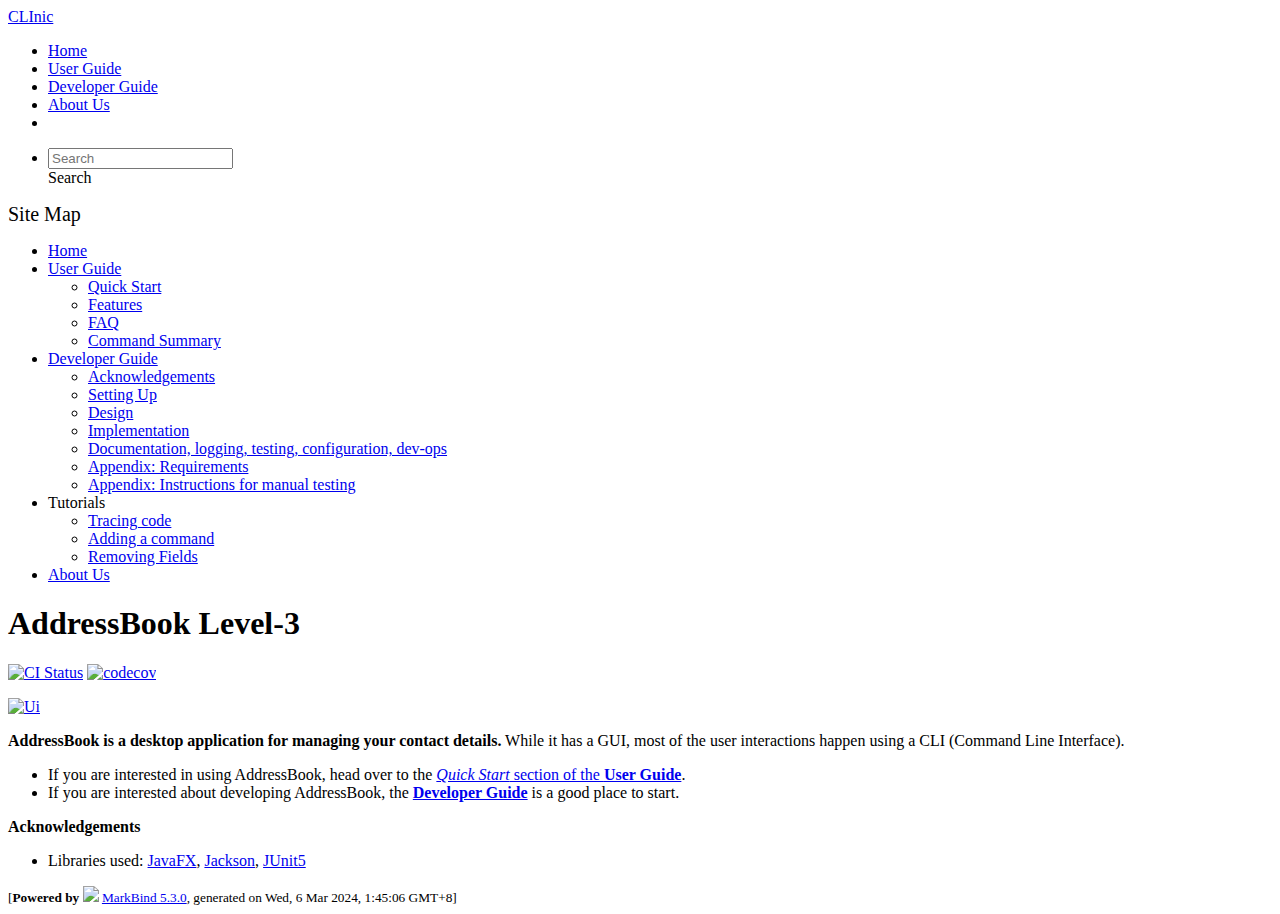
==== index.html @ 6b7d74da "deploy: f63a8421f2ed6c53e49f2a7cfb65669f4b197215" ====
<!DOCTYPE html>
<html>
<head>
    <meta charset="utf-8">
    <meta http-equiv="X-UA-Compatible" content="IE=edge">
    <meta name="generator" content="MarkBind 5.3.0">
    <meta name="viewport" content="width=device-width, initial-scale=1"><title>CLInic - AddressBook Level-3</title> <link rel="stylesheet" href="/tp/markbind/css/bootstrap.min.css"> <link rel="stylesheet" href="/tp/markbind/fontawesome/css/all.min.css"> <link rel="stylesheet" href="/tp/markbind/glyphicons/css/bootstrap-glyphicons.min.css"><link rel="stylesheet" href="/tp/markbind/css/codeblock-light.min.css"><link rel="stylesheet" href="/tp/markbind/css/markbind.min.css"><script src="/tp/markbind/js/polyfill.min.js"></script>
    <script src="/tp/markbind/js/vue.min.js"></script>
    <script src="/tp/markbind/js/markbind.min.js"></script>
    <script src="index.page-vue-render.js"></script><link rel="stylesheet" href="/tp/plugins/markbind-plugin-anchors/markbind-plugin-anchors.css"><link rel="stylesheet" href="/tp/plugins/markbind-plugin-tree/markbind-plugin-tree.css">
    
  <link rel="stylesheet" href="/tp/stylesheets/main.css">
<link rel="icon" href="/tp/images/SeEduLogo.png"></head>
<script>
  const baseUrl = '/tp'
</script>
<body >
<div id="app" data-server-rendered="true"><header sticky=""><div data-v-73b4aa16><nav class="navbar navbar-expand-md d-print-none navbar-dark bg-dark" data-v-73b4aa16><div class="container-fluid" data-v-73b4aa16><div class="navbar-left" data-v-73b4aa16><a href="/tp/index.html" title="Home" class="navbar-brand" data-v-73b4aa16>CLInic</a></div> <div class="navbar-default" data-v-73b4aa16><ul class="navbar-nav me-auto mt-2 mt-lg-0" data-v-73b4aa16> <li data-v-73b4aa16><a href="/tp/index.html" class="nav-link" data-v-73b4aa16>Home</a></li> <li data-v-73b4aa16><a href="/tp/UserGuide.html" class="nav-link" data-v-73b4aa16>User Guide</a></li> <li data-v-73b4aa16><a href="/tp/DeveloperGuide.html" class="nav-link" data-v-73b4aa16>Developer Guide</a></li> <li data-v-73b4aa16><a href="/tp/AboutUs.html" class="nav-link" data-v-73b4aa16>About Us</a></li> <li data-v-73b4aa16><a href="https://github.com/se-edu/addressbook-level3" target="_blank" class="nav-link" data-v-73b4aa16><span data-v-73b4aa16><span aria-hidden="true" class="fab fa-github" data-v-73b4aa16></span></span></a></li></ul></div> <ul class="navbar-nav navbar-right" data-v-73b4aa16><li data-v-73b4aa16><form class="navbar-form" data-v-73b4aa16><div class="dropdown" style="position:relative;" data-v-01e11c9b><input data-bs-toggle="dropdown" type="text" placeholder="Search" autocomplete="off" value="" class="form-control" data-v-01e11c9b> <div class="form-control placeholder-div-hidden" data-v-01e11c9b>
      Search
    </div> <ul class="dropdown-menu search-dropdown-menu d-none dropdown-menu-end" data-v-01e11c9b></ul></div></form></li></ul></div></nav> <div class="lower-navbar-container" style="display:none;" data-v-73b4aa16><!----> <!----></div></div></header> <div id="flex-body"><nav id="site-nav" data-v-e6005420><div class="site-nav-top" data-v-e6005420><div class="fw-bold mb-2" style="font-size:1.25rem;" data-v-e6005420>Site Map</div></div> <div class="nav-component slim-scroll" data-v-e6005420><div class="site-nav-root"><ul class="site-nav-list site-nav-list-root" data-v-e6005420><li data-v-e6005420><div onclick="handleSiteNavClick(this)" class="site-nav-default-list-item site-nav-list-item-0" data-v-e6005420><a href="/tp/index.html" data-v-e6005420>Home</a></div></li> <li data-v-e6005420><div onclick="handleSiteNavClick(this)" class="site-nav-default-list-item site-nav-list-item-0" data-v-e6005420><a href="/tp/UserGuide.html" data-v-e6005420>User Guide</a> <div class="site-nav-dropdown-btn-container" data-v-e6005420><i onclick="handleSiteNavClick(this.parentNode.parentNode, false); event.stopPropagation();" class="site-nav-dropdown-btn-icon site-nav-rotate-icon" data-v-e6005420><span aria-hidden="true" class="glyphicon glyphicon-menu-down" data-v-e6005420></span></i></div></div><ul class="site-nav-dropdown-container site-nav-dropdown-container-open site-nav-list" data-v-e6005420><li data-v-e6005420><div onclick="handleSiteNavClick(this)" class="site-nav-default-list-item site-nav-list-item-1" data-v-e6005420><a href="/tp/UserGuide.html#quick-start" data-v-e6005420>Quick Start</a></div></li> <li data-v-e6005420><div onclick="handleSiteNavClick(this)" class="site-nav-default-list-item site-nav-list-item-1" data-v-e6005420><a href="/tp/UserGuide.html#features" data-v-e6005420>Features</a></div></li> <li data-v-e6005420><div onclick="handleSiteNavClick(this)" class="site-nav-default-list-item site-nav-list-item-1" data-v-e6005420><a href="/tp/UserGuide.html#faq" data-v-e6005420>FAQ</a></div></li> <li data-v-e6005420><div onclick="handleSiteNavClick(this)" class="site-nav-default-list-item site-nav-list-item-1" data-v-e6005420><a href="/tp/UserGuide.html#faq" data-v-e6005420>Command Summary</a></div></li></ul></li> <li data-v-e6005420><div onclick="handleSiteNavClick(this)" class="site-nav-default-list-item site-nav-list-item-0" data-v-e6005420><a href="/tp/DeveloperGuide.html" data-v-e6005420>Developer Guide</a> <div class="site-nav-dropdown-btn-container" data-v-e6005420><i onclick="handleSiteNavClick(this.parentNode.parentNode, false); event.stopPropagation();" class="site-nav-dropdown-btn-icon site-nav-rotate-icon" data-v-e6005420><span aria-hidden="true" class="glyphicon glyphicon-menu-down" data-v-e6005420></span></i></div></div><ul class="site-nav-dropdown-container site-nav-dropdown-container-open site-nav-list" data-v-e6005420><li data-v-e6005420><div onclick="handleSiteNavClick(this)" class="site-nav-default-list-item site-nav-list-item-1" data-v-e6005420><a href="/tp/DeveloperGuide.html#acknowledgements" data-v-e6005420>Acknowledgements</a></div></li> <li data-v-e6005420><div onclick="handleSiteNavClick(this)" class="site-nav-default-list-item site-nav-list-item-1" data-v-e6005420><a href="/tp/DeveloperGuide.html#setting-up-getting-started" data-v-e6005420>Setting Up</a></div></li> <li data-v-e6005420><div onclick="handleSiteNavClick(this)" class="site-nav-default-list-item site-nav-list-item-1" data-v-e6005420><a href="/tp/DeveloperGuide.html#design" data-v-e6005420>Design</a></div></li> <li data-v-e6005420><div onclick="handleSiteNavClick(this)" class="site-nav-default-list-item site-nav-list-item-1" data-v-e6005420><a href="/tp/DeveloperGuide.html#implementation" data-v-e6005420>Implementation</a></div></li> <li data-v-e6005420><div onclick="handleSiteNavClick(this)" class="site-nav-default-list-item site-nav-list-item-1" data-v-e6005420><a href="/tp/DeveloperGuide.html#documentation-logging-testing-configuration-dev-ops" data-v-e6005420>Documentation, logging, testing, configuration, dev-ops</a></div></li> <li data-v-e6005420><div onclick="handleSiteNavClick(this)" class="site-nav-default-list-item site-nav-list-item-1" data-v-e6005420><a href="/tp/DeveloperGuide.html#appendix-requirements" data-v-e6005420>Appendix: Requirements</a></div></li> <li data-v-e6005420><div onclick="handleSiteNavClick(this)" class="site-nav-default-list-item site-nav-list-item-1" data-v-e6005420><a href="/tp/DeveloperGuide.html#appendix-instructions-for-manual-testing" data-v-e6005420>Appendix: Instructions for manual testing</a></div></li></ul></li> <li data-v-e6005420><div onclick="handleSiteNavClick(this)" class="site-nav-default-list-item site-nav-list-item-0" data-v-e6005420>Tutorials

<div class="site-nav-dropdown-btn-container" data-v-e6005420><i onclick="handleSiteNavClick(this.parentNode.parentNode, false); event.stopPropagation();" class="site-nav-dropdown-btn-icon" data-v-e6005420><span aria-hidden="true" class="glyphicon glyphicon-menu-down" data-v-e6005420></span></i></div></div><ul class="site-nav-dropdown-container site-nav-list" data-v-e6005420><li data-v-e6005420><div onclick="handleSiteNavClick(this)" class="site-nav-default-list-item site-nav-list-item-1" data-v-e6005420><a href="/tp/tutorials/TracingCode.html" data-v-e6005420>Tracing code</a></div></li> <li data-v-e6005420><div onclick="handleSiteNavClick(this)" class="site-nav-default-list-item site-nav-list-item-1" data-v-e6005420><a href="/tp/tutorials/AddRemark.html" data-v-e6005420>Adding a command</a></div></li> <li data-v-e6005420><div onclick="handleSiteNavClick(this)" class="site-nav-default-list-item site-nav-list-item-1" data-v-e6005420><a href="/tp/tutorials/RemovingFields.html" data-v-e6005420>Removing Fields</a></div></li></ul></li> <li data-v-e6005420><div onclick="handleSiteNavClick(this)" class="site-nav-default-list-item site-nav-list-item-0" data-v-e6005420><a href="/tp/AboutUs.html" data-v-e6005420>About Us</a></div></li> <!----></ul></div></div> <!----></nav> <div id="content-wrapper"><h1 id="addressbook-level-3">AddressBook Level-3<a href="#addressbook-level-3" onclick="event.stopPropagation()" class="fa fa-anchor"></a></h1> <p><a href="https://github.com/se-edu/addressbook-level3/actions"><img src="https://github.com/se-edu/addressbook-level3/workflows/Java%20CI/badge.svg" alt="CI Status" class="img-fluid"></a> <a href="https://codecov.io/gh/se-edu/addressbook-level3"><img src="https://codecov.io/gh/se-edu/addressbook-level3/branch/master/graph/badge.svg" alt="codecov" class="img-fluid"></a></p> <p><a href="/tp/images/Ui.png" target="_self"><img src="/tp/images/Ui.png" alt="Ui" class="img-fluid"></a></p> <p><strong>AddressBook is a desktop application for managing your contact details.</strong> While it has a GUI, most of the user interactions happen using a CLI (Command Line Interface).</p> <ul><li>If you are interested in using AddressBook, head over to the <a href="/tp/UserGuide.html#quick-start"><em>Quick Start</em> section of the <strong>User Guide</strong></a>.</li> <li>If you are interested about developing AddressBook, the <a href="/tp/DeveloperGuide.html"><strong>Developer Guide</strong></a> is a good place to start.</li></ul> <p><strong>Acknowledgements</strong></p> <ul><li>Libraries used: <a href="https://openjfx.io/">JavaFX</a>, <a href="https://github.com/FasterXML/jackson">Jackson</a>, <a href="https://github.com/junit-team/junit5">JUnit5</a></li></ul></div> <nav id="page-nav" data-v-e6005420><div class="nav-component slim-scroll" data-v-e6005420></div> <!----></nav> <div aria-hidden="true" class="scroll-top-button fa-lg d-print-none" style="display:none;bottom:2%;right:2%;position:fixed;"><i class="fas fa-arrow-circle-up"></i></div></div> <footer><div class="text-center"><small>[<span><strong>Powered by</strong></span> <img src="https://markbind.org/favicon.ico" width="30"> <a href="https://markbind.org/">MarkBind 5.3.0</a>, generated on Wed, 6 Mar 2024, 1:45:06 GMT+8]</small></div></footer></div>
</body><script src="/tp/markbind/js/bootstrap-utility.min.js"></script>
<script>
  MarkBind.setupWithSearch()
</script>
</html>
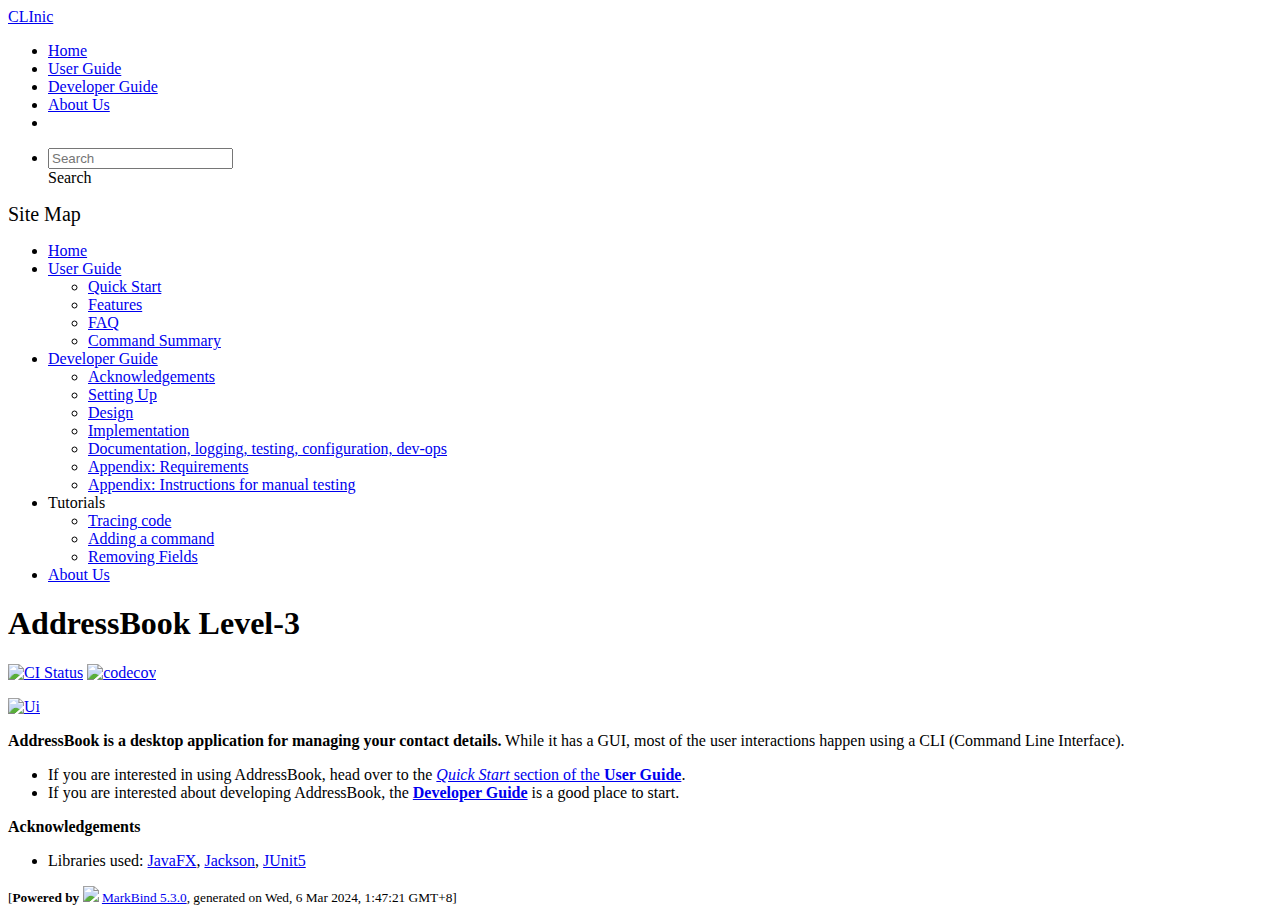
==== commit 671251c4: "deploy: 01667a14f817b473db8574014c51c68d23a42ed6" ====
--- a/index.html
+++ b/index.html
@@ -19,7 +19,7 @@
       Search
     </div> <ul class="dropdown-menu search-dropdown-menu d-none dropdown-menu-end" data-v-01e11c9b></ul></div></form></li></ul></div></nav> <div class="lower-navbar-container" style="display:none;" data-v-73b4aa16><!----> <!----></div></div></header> <div id="flex-body"><nav id="site-nav" data-v-e6005420><div class="site-nav-top" data-v-e6005420><div class="fw-bold mb-2" style="font-size:1.25rem;" data-v-e6005420>Site Map</div></div> <div class="nav-component slim-scroll" data-v-e6005420><div class="site-nav-root"><ul class="site-nav-list site-nav-list-root" data-v-e6005420><li data-v-e6005420><div onclick="handleSiteNavClick(this)" class="site-nav-default-list-item site-nav-list-item-0" data-v-e6005420><a href="/tp/index.html" data-v-e6005420>Home</a></div></li> <li data-v-e6005420><div onclick="handleSiteNavClick(this)" class="site-nav-default-list-item site-nav-list-item-0" data-v-e6005420><a href="/tp/UserGuide.html" data-v-e6005420>User Guide</a> <div class="site-nav-dropdown-btn-container" data-v-e6005420><i onclick="handleSiteNavClick(this.parentNode.parentNode, false); event.stopPropagation();" class="site-nav-dropdown-btn-icon site-nav-rotate-icon" data-v-e6005420><span aria-hidden="true" class="glyphicon glyphicon-menu-down" data-v-e6005420></span></i></div></div><ul class="site-nav-dropdown-container site-nav-dropdown-container-open site-nav-list" data-v-e6005420><li data-v-e6005420><div onclick="handleSiteNavClick(this)" class="site-nav-default-list-item site-nav-list-item-1" data-v-e6005420><a href="/tp/UserGuide.html#quick-start" data-v-e6005420>Quick Start</a></div></li> <li data-v-e6005420><div onclick="handleSiteNavClick(this)" class="site-nav-default-list-item site-nav-list-item-1" data-v-e6005420><a href="/tp/UserGuide.html#features" data-v-e6005420>Features</a></div></li> <li data-v-e6005420><div onclick="handleSiteNavClick(this)" class="site-nav-default-list-item site-nav-list-item-1" data-v-e6005420><a href="/tp/UserGuide.html#faq" data-v-e6005420>FAQ</a></div></li> <li data-v-e6005420><div onclick="handleSiteNavClick(this)" class="site-nav-default-list-item site-nav-list-item-1" data-v-e6005420><a href="/tp/UserGuide.html#faq" data-v-e6005420>Command Summary</a></div></li></ul></li> <li data-v-e6005420><div onclick="handleSiteNavClick(this)" class="site-nav-default-list-item site-nav-list-item-0" data-v-e6005420><a href="/tp/DeveloperGuide.html" data-v-e6005420>Developer Guide</a> <div class="site-nav-dropdown-btn-container" data-v-e6005420><i onclick="handleSiteNavClick(this.parentNode.parentNode, false); event.stopPropagation();" class="site-nav-dropdown-btn-icon site-nav-rotate-icon" data-v-e6005420><span aria-hidden="true" class="glyphicon glyphicon-menu-down" data-v-e6005420></span></i></div></div><ul class="site-nav-dropdown-container site-nav-dropdown-container-open site-nav-list" data-v-e6005420><li data-v-e6005420><div onclick="handleSiteNavClick(this)" class="site-nav-default-list-item site-nav-list-item-1" data-v-e6005420><a href="/tp/DeveloperGuide.html#acknowledgements" data-v-e6005420>Acknowledgements</a></div></li> <li data-v-e6005420><div onclick="handleSiteNavClick(this)" class="site-nav-default-list-item site-nav-list-item-1" data-v-e6005420><a href="/tp/DeveloperGuide.html#setting-up-getting-started" data-v-e6005420>Setting Up</a></div></li> <li data-v-e6005420><div onclick="handleSiteNavClick(this)" class="site-nav-default-list-item site-nav-list-item-1" data-v-e6005420><a href="/tp/DeveloperGuide.html#design" data-v-e6005420>Design</a></div></li> <li data-v-e6005420><div onclick="handleSiteNavClick(this)" class="site-nav-default-list-item site-nav-list-item-1" data-v-e6005420><a href="/tp/DeveloperGuide.html#implementation" data-v-e6005420>Implementation</a></div></li> <li data-v-e6005420><div onclick="handleSiteNavClick(this)" class="site-nav-default-list-item site-nav-list-item-1" data-v-e6005420><a href="/tp/DeveloperGuide.html#documentation-logging-testing-configuration-dev-ops" data-v-e6005420>Documentation, logging, testing, configuration, dev-ops</a></div></li> <li data-v-e6005420><div onclick="handleSiteNavClick(this)" class="site-nav-default-list-item site-nav-list-item-1" data-v-e6005420><a href="/tp/DeveloperGuide.html#appendix-requirements" data-v-e6005420>Appendix: Requirements</a></div></li> <li data-v-e6005420><div onclick="handleSiteNavClick(this)" class="site-nav-default-list-item site-nav-list-item-1" data-v-e6005420><a href="/tp/DeveloperGuide.html#appendix-instructions-for-manual-testing" data-v-e6005420>Appendix: Instructions for manual testing</a></div></li></ul></li> <li data-v-e6005420><div onclick="handleSiteNavClick(this)" class="site-nav-default-list-item site-nav-list-item-0" data-v-e6005420>Tutorials
 
-<div class="site-nav-dropdown-btn-container" data-v-e6005420><i onclick="handleSiteNavClick(this.parentNode.parentNode, false); event.stopPropagation();" class="site-nav-dropdown-btn-icon" data-v-e6005420><span aria-hidden="true" class="glyphicon glyphicon-menu-down" data-v-e6005420></span></i></div></div><ul class="site-nav-dropdown-container site-nav-list" data-v-e6005420><li data-v-e6005420><div onclick="handleSiteNavClick(this)" class="site-nav-default-list-item site-nav-list-item-1" data-v-e6005420><a href="/tp/tutorials/TracingCode.html" data-v-e6005420>Tracing code</a></div></li> <li data-v-e6005420><div onclick="handleSiteNavClick(this)" class="site-nav-default-list-item site-nav-list-item-1" data-v-e6005420><a href="/tp/tutorials/AddRemark.html" data-v-e6005420>Adding a command</a></div></li> <li data-v-e6005420><div onclick="handleSiteNavClick(this)" class="site-nav-default-list-item site-nav-list-item-1" data-v-e6005420><a href="/tp/tutorials/RemovingFields.html" data-v-e6005420>Removing Fields</a></div></li></ul></li> <li data-v-e6005420><div onclick="handleSiteNavClick(this)" class="site-nav-default-list-item site-nav-list-item-0" data-v-e6005420><a href="/tp/AboutUs.html" data-v-e6005420>About Us</a></div></li> <!----></ul></div></div> <!----></nav> <div id="content-wrapper"><h1 id="addressbook-level-3">AddressBook Level-3<a href="#addressbook-level-3" onclick="event.stopPropagation()" class="fa fa-anchor"></a></h1> <p><a href="https://github.com/se-edu/addressbook-level3/actions"><img src="https://github.com/se-edu/addressbook-level3/workflows/Java%20CI/badge.svg" alt="CI Status" class="img-fluid"></a> <a href="https://codecov.io/gh/se-edu/addressbook-level3"><img src="https://codecov.io/gh/se-edu/addressbook-level3/branch/master/graph/badge.svg" alt="codecov" class="img-fluid"></a></p> <p><a href="/tp/images/Ui.png" target="_self"><img src="/tp/images/Ui.png" alt="Ui" class="img-fluid"></a></p> <p><strong>AddressBook is a desktop application for managing your contact details.</strong> While it has a GUI, most of the user interactions happen using a CLI (Command Line Interface).</p> <ul><li>If you are interested in using AddressBook, head over to the <a href="/tp/UserGuide.html#quick-start"><em>Quick Start</em> section of the <strong>User Guide</strong></a>.</li> <li>If you are interested about developing AddressBook, the <a href="/tp/DeveloperGuide.html"><strong>Developer Guide</strong></a> is a good place to start.</li></ul> <p><strong>Acknowledgements</strong></p> <ul><li>Libraries used: <a href="https://openjfx.io/">JavaFX</a>, <a href="https://github.com/FasterXML/jackson">Jackson</a>, <a href="https://github.com/junit-team/junit5">JUnit5</a></li></ul></div> <nav id="page-nav" data-v-e6005420><div class="nav-component slim-scroll" data-v-e6005420></div> <!----></nav> <div aria-hidden="true" class="scroll-top-button fa-lg d-print-none" style="display:none;bottom:2%;right:2%;position:fixed;"><i class="fas fa-arrow-circle-up"></i></div></div> <footer><div class="text-center"><small>[<span><strong>Powered by</strong></span> <img src="https://markbind.org/favicon.ico" width="30"> <a href="https://markbind.org/">MarkBind 5.3.0</a>, generated on Wed, 6 Mar 2024, 1:45:06 GMT+8]</small></div></footer></div>
+<div class="site-nav-dropdown-btn-container" data-v-e6005420><i onclick="handleSiteNavClick(this.parentNode.parentNode, false); event.stopPropagation();" class="site-nav-dropdown-btn-icon" data-v-e6005420><span aria-hidden="true" class="glyphicon glyphicon-menu-down" data-v-e6005420></span></i></div></div><ul class="site-nav-dropdown-container site-nav-list" data-v-e6005420><li data-v-e6005420><div onclick="handleSiteNavClick(this)" class="site-nav-default-list-item site-nav-list-item-1" data-v-e6005420><a href="/tp/tutorials/TracingCode.html" data-v-e6005420>Tracing code</a></div></li> <li data-v-e6005420><div onclick="handleSiteNavClick(this)" class="site-nav-default-list-item site-nav-list-item-1" data-v-e6005420><a href="/tp/tutorials/AddRemark.html" data-v-e6005420>Adding a command</a></div></li> <li data-v-e6005420><div onclick="handleSiteNavClick(this)" class="site-nav-default-list-item site-nav-list-item-1" data-v-e6005420><a href="/tp/tutorials/RemovingFields.html" data-v-e6005420>Removing Fields</a></div></li></ul></li> <li data-v-e6005420><div onclick="handleSiteNavClick(this)" class="site-nav-default-list-item site-nav-list-item-0" data-v-e6005420><a href="/tp/AboutUs.html" data-v-e6005420>About Us</a></div></li> <!----></ul></div></div> <!----></nav> <div id="content-wrapper"><h1 id="addressbook-level-3">AddressBook Level-3<a href="#addressbook-level-3" onclick="event.stopPropagation()" class="fa fa-anchor"></a></h1> <p><a href="https://github.com/se-edu/addressbook-level3/actions"><img src="https://github.com/se-edu/addressbook-level3/workflows/Java%20CI/badge.svg" alt="CI Status" class="img-fluid"></a> <a href="https://codecov.io/gh/se-edu/addressbook-level3"><img src="https://codecov.io/gh/se-edu/addressbook-level3/branch/master/graph/badge.svg" alt="codecov" class="img-fluid"></a></p> <p><a href="/tp/images/Ui.png" target="_self"><img src="/tp/images/Ui.png" alt="Ui" class="img-fluid"></a></p> <p><strong>AddressBook is a desktop application for managing your contact details.</strong> While it has a GUI, most of the user interactions happen using a CLI (Command Line Interface).</p> <ul><li>If you are interested in using AddressBook, head over to the <a href="/tp/UserGuide.html#quick-start"><em>Quick Start</em> section of the <strong>User Guide</strong></a>.</li> <li>If you are interested about developing AddressBook, the <a href="/tp/DeveloperGuide.html"><strong>Developer Guide</strong></a> is a good place to start.</li></ul> <p><strong>Acknowledgements</strong></p> <ul><li>Libraries used: <a href="https://openjfx.io/">JavaFX</a>, <a href="https://github.com/FasterXML/jackson">Jackson</a>, <a href="https://github.com/junit-team/junit5">JUnit5</a></li></ul></div> <nav id="page-nav" data-v-e6005420><div class="nav-component slim-scroll" data-v-e6005420></div> <!----></nav> <div aria-hidden="true" class="scroll-top-button fa-lg d-print-none" style="display:none;bottom:2%;right:2%;position:fixed;"><i class="fas fa-arrow-circle-up"></i></div></div> <footer><div class="text-center"><small>[<span><strong>Powered by</strong></span> <img src="https://markbind.org/favicon.ico" width="30"> <a href="https://markbind.org/">MarkBind 5.3.0</a>, generated on Wed, 6 Mar 2024, 1:47:21 GMT+8]</small></div></footer></div>
 </body><script src="/tp/markbind/js/bootstrap-utility.min.js"></script>
 <script>
   MarkBind.setupWithSearch()
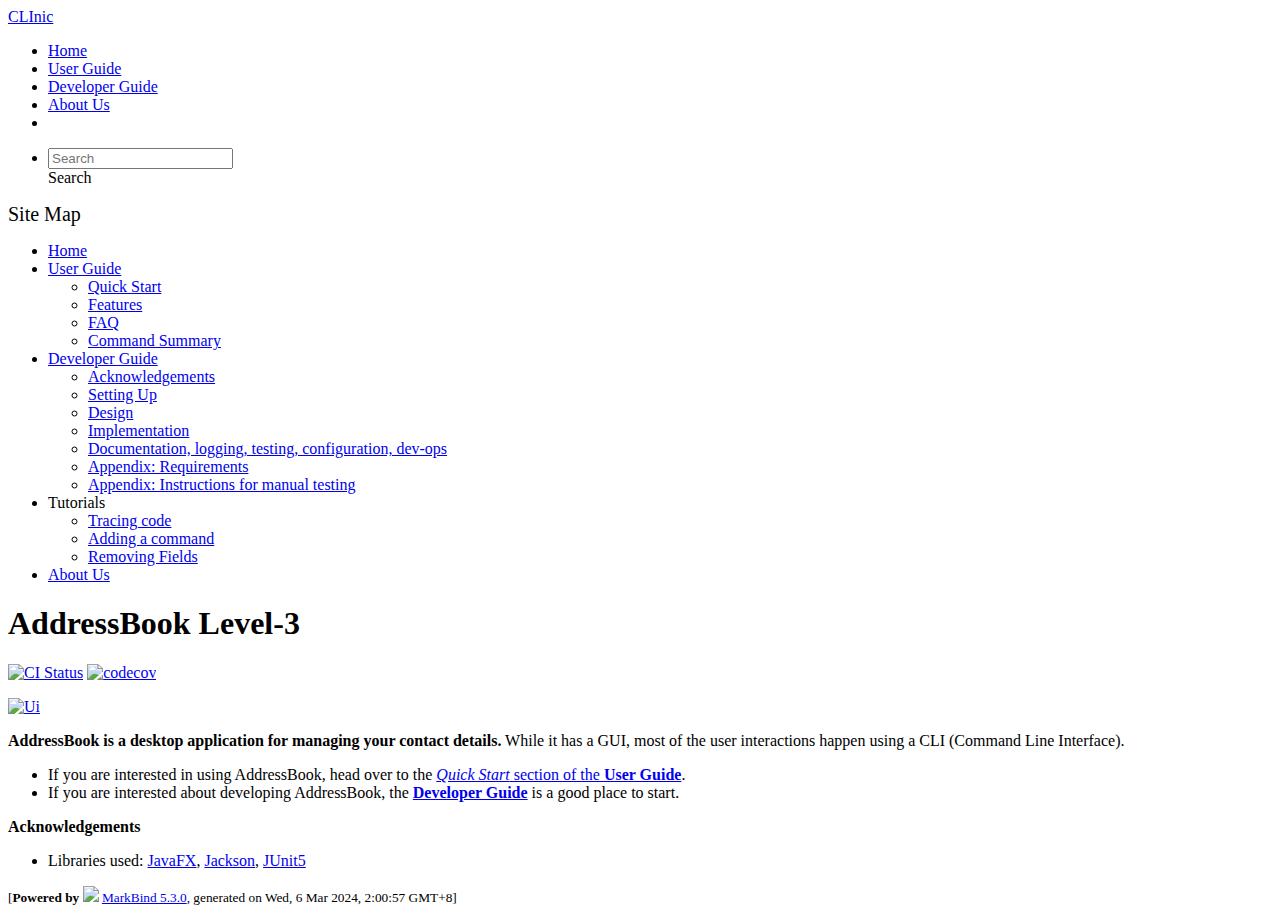
==== commit 7364d621: "deploy: 8ee08b45cb7d234849a3a16e3b754d515e27d72d" ====
--- a/index.html
+++ b/index.html
@@ -19,7 +19,7 @@
       Search
     </div> <ul class="dropdown-menu search-dropdown-menu d-none dropdown-menu-end" data-v-01e11c9b></ul></div></form></li></ul></div></nav> <div class="lower-navbar-container" style="display:none;" data-v-73b4aa16><!----> <!----></div></div></header> <div id="flex-body"><nav id="site-nav" data-v-e6005420><div class="site-nav-top" data-v-e6005420><div class="fw-bold mb-2" style="font-size:1.25rem;" data-v-e6005420>Site Map</div></div> <div class="nav-component slim-scroll" data-v-e6005420><div class="site-nav-root"><ul class="site-nav-list site-nav-list-root" data-v-e6005420><li data-v-e6005420><div onclick="handleSiteNavClick(this)" class="site-nav-default-list-item site-nav-list-item-0" data-v-e6005420><a href="/tp/index.html" data-v-e6005420>Home</a></div></li> <li data-v-e6005420><div onclick="handleSiteNavClick(this)" class="site-nav-default-list-item site-nav-list-item-0" data-v-e6005420><a href="/tp/UserGuide.html" data-v-e6005420>User Guide</a> <div class="site-nav-dropdown-btn-container" data-v-e6005420><i onclick="handleSiteNavClick(this.parentNode.parentNode, false); event.stopPropagation();" class="site-nav-dropdown-btn-icon site-nav-rotate-icon" data-v-e6005420><span aria-hidden="true" class="glyphicon glyphicon-menu-down" data-v-e6005420></span></i></div></div><ul class="site-nav-dropdown-container site-nav-dropdown-container-open site-nav-list" data-v-e6005420><li data-v-e6005420><div onclick="handleSiteNavClick(this)" class="site-nav-default-list-item site-nav-list-item-1" data-v-e6005420><a href="/tp/UserGuide.html#quick-start" data-v-e6005420>Quick Start</a></div></li> <li data-v-e6005420><div onclick="handleSiteNavClick(this)" class="site-nav-default-list-item site-nav-list-item-1" data-v-e6005420><a href="/tp/UserGuide.html#features" data-v-e6005420>Features</a></div></li> <li data-v-e6005420><div onclick="handleSiteNavClick(this)" class="site-nav-default-list-item site-nav-list-item-1" data-v-e6005420><a href="/tp/UserGuide.html#faq" data-v-e6005420>FAQ</a></div></li> <li data-v-e6005420><div onclick="handleSiteNavClick(this)" class="site-nav-default-list-item site-nav-list-item-1" data-v-e6005420><a href="/tp/UserGuide.html#faq" data-v-e6005420>Command Summary</a></div></li></ul></li> <li data-v-e6005420><div onclick="handleSiteNavClick(this)" class="site-nav-default-list-item site-nav-list-item-0" data-v-e6005420><a href="/tp/DeveloperGuide.html" data-v-e6005420>Developer Guide</a> <div class="site-nav-dropdown-btn-container" data-v-e6005420><i onclick="handleSiteNavClick(this.parentNode.parentNode, false); event.stopPropagation();" class="site-nav-dropdown-btn-icon site-nav-rotate-icon" data-v-e6005420><span aria-hidden="true" class="glyphicon glyphicon-menu-down" data-v-e6005420></span></i></div></div><ul class="site-nav-dropdown-container site-nav-dropdown-container-open site-nav-list" data-v-e6005420><li data-v-e6005420><div onclick="handleSiteNavClick(this)" class="site-nav-default-list-item site-nav-list-item-1" data-v-e6005420><a href="/tp/DeveloperGuide.html#acknowledgements" data-v-e6005420>Acknowledgements</a></div></li> <li data-v-e6005420><div onclick="handleSiteNavClick(this)" class="site-nav-default-list-item site-nav-list-item-1" data-v-e6005420><a href="/tp/DeveloperGuide.html#setting-up-getting-started" data-v-e6005420>Setting Up</a></div></li> <li data-v-e6005420><div onclick="handleSiteNavClick(this)" class="site-nav-default-list-item site-nav-list-item-1" data-v-e6005420><a href="/tp/DeveloperGuide.html#design" data-v-e6005420>Design</a></div></li> <li data-v-e6005420><div onclick="handleSiteNavClick(this)" class="site-nav-default-list-item site-nav-list-item-1" data-v-e6005420><a href="/tp/DeveloperGuide.html#implementation" data-v-e6005420>Implementation</a></div></li> <li data-v-e6005420><div onclick="handleSiteNavClick(this)" class="site-nav-default-list-item site-nav-list-item-1" data-v-e6005420><a href="/tp/DeveloperGuide.html#documentation-logging-testing-configuration-dev-ops" data-v-e6005420>Documentation, logging, testing, configuration, dev-ops</a></div></li> <li data-v-e6005420><div onclick="handleSiteNavClick(this)" class="site-nav-default-list-item site-nav-list-item-1" data-v-e6005420><a href="/tp/DeveloperGuide.html#appendix-requirements" data-v-e6005420>Appendix: Requirements</a></div></li> <li data-v-e6005420><div onclick="handleSiteNavClick(this)" class="site-nav-default-list-item site-nav-list-item-1" data-v-e6005420><a href="/tp/DeveloperGuide.html#appendix-instructions-for-manual-testing" data-v-e6005420>Appendix: Instructions for manual testing</a></div></li></ul></li> <li data-v-e6005420><div onclick="handleSiteNavClick(this)" class="site-nav-default-list-item site-nav-list-item-0" data-v-e6005420>Tutorials
 
-<div class="site-nav-dropdown-btn-container" data-v-e6005420><i onclick="handleSiteNavClick(this.parentNode.parentNode, false); event.stopPropagation();" class="site-nav-dropdown-btn-icon" data-v-e6005420><span aria-hidden="true" class="glyphicon glyphicon-menu-down" data-v-e6005420></span></i></div></div><ul class="site-nav-dropdown-container site-nav-list" data-v-e6005420><li data-v-e6005420><div onclick="handleSiteNavClick(this)" class="site-nav-default-list-item site-nav-list-item-1" data-v-e6005420><a href="/tp/tutorials/TracingCode.html" data-v-e6005420>Tracing code</a></div></li> <li data-v-e6005420><div onclick="handleSiteNavClick(this)" class="site-nav-default-list-item site-nav-list-item-1" data-v-e6005420><a href="/tp/tutorials/AddRemark.html" data-v-e6005420>Adding a command</a></div></li> <li data-v-e6005420><div onclick="handleSiteNavClick(this)" class="site-nav-default-list-item site-nav-list-item-1" data-v-e6005420><a href="/tp/tutorials/RemovingFields.html" data-v-e6005420>Removing Fields</a></div></li></ul></li> <li data-v-e6005420><div onclick="handleSiteNavClick(this)" class="site-nav-default-list-item site-nav-list-item-0" data-v-e6005420><a href="/tp/AboutUs.html" data-v-e6005420>About Us</a></div></li> <!----></ul></div></div> <!----></nav> <div id="content-wrapper"><h1 id="addressbook-level-3">AddressBook Level-3<a href="#addressbook-level-3" onclick="event.stopPropagation()" class="fa fa-anchor"></a></h1> <p><a href="https://github.com/se-edu/addressbook-level3/actions"><img src="https://github.com/se-edu/addressbook-level3/workflows/Java%20CI/badge.svg" alt="CI Status" class="img-fluid"></a> <a href="https://codecov.io/gh/se-edu/addressbook-level3"><img src="https://codecov.io/gh/se-edu/addressbook-level3/branch/master/graph/badge.svg" alt="codecov" class="img-fluid"></a></p> <p><a href="/tp/images/Ui.png" target="_self"><img src="/tp/images/Ui.png" alt="Ui" class="img-fluid"></a></p> <p><strong>AddressBook is a desktop application for managing your contact details.</strong> While it has a GUI, most of the user interactions happen using a CLI (Command Line Interface).</p> <ul><li>If you are interested in using AddressBook, head over to the <a href="/tp/UserGuide.html#quick-start"><em>Quick Start</em> section of the <strong>User Guide</strong></a>.</li> <li>If you are interested about developing AddressBook, the <a href="/tp/DeveloperGuide.html"><strong>Developer Guide</strong></a> is a good place to start.</li></ul> <p><strong>Acknowledgements</strong></p> <ul><li>Libraries used: <a href="https://openjfx.io/">JavaFX</a>, <a href="https://github.com/FasterXML/jackson">Jackson</a>, <a href="https://github.com/junit-team/junit5">JUnit5</a></li></ul></div> <nav id="page-nav" data-v-e6005420><div class="nav-component slim-scroll" data-v-e6005420></div> <!----></nav> <div aria-hidden="true" class="scroll-top-button fa-lg d-print-none" style="display:none;bottom:2%;right:2%;position:fixed;"><i class="fas fa-arrow-circle-up"></i></div></div> <footer><div class="text-center"><small>[<span><strong>Powered by</strong></span> <img src="https://markbind.org/favicon.ico" width="30"> <a href="https://markbind.org/">MarkBind 5.3.0</a>, generated on Wed, 6 Mar 2024, 1:47:21 GMT+8]</small></div></footer></div>
+<div class="site-nav-dropdown-btn-container" data-v-e6005420><i onclick="handleSiteNavClick(this.parentNode.parentNode, false); event.stopPropagation();" class="site-nav-dropdown-btn-icon" data-v-e6005420><span aria-hidden="true" class="glyphicon glyphicon-menu-down" data-v-e6005420></span></i></div></div><ul class="site-nav-dropdown-container site-nav-list" data-v-e6005420><li data-v-e6005420><div onclick="handleSiteNavClick(this)" class="site-nav-default-list-item site-nav-list-item-1" data-v-e6005420><a href="/tp/tutorials/TracingCode.html" data-v-e6005420>Tracing code</a></div></li> <li data-v-e6005420><div onclick="handleSiteNavClick(this)" class="site-nav-default-list-item site-nav-list-item-1" data-v-e6005420><a href="/tp/tutorials/AddRemark.html" data-v-e6005420>Adding a command</a></div></li> <li data-v-e6005420><div onclick="handleSiteNavClick(this)" class="site-nav-default-list-item site-nav-list-item-1" data-v-e6005420><a href="/tp/tutorials/RemovingFields.html" data-v-e6005420>Removing Fields</a></div></li></ul></li> <li data-v-e6005420><div onclick="handleSiteNavClick(this)" class="site-nav-default-list-item site-nav-list-item-0" data-v-e6005420><a href="/tp/AboutUs.html" data-v-e6005420>About Us</a></div></li> <!----></ul></div></div> <!----></nav> <div id="content-wrapper"><h1 id="addressbook-level-3">AddressBook Level-3<a href="#addressbook-level-3" onclick="event.stopPropagation()" class="fa fa-anchor"></a></h1> <p><a href="https://github.com/se-edu/addressbook-level3/actions"><img src="https://github.com/se-edu/addressbook-level3/workflows/Java%20CI/badge.svg" alt="CI Status" class="img-fluid"></a> <a href="https://codecov.io/gh/se-edu/addressbook-level3"><img src="https://codecov.io/gh/se-edu/addressbook-level3/branch/master/graph/badge.svg" alt="codecov" class="img-fluid"></a></p> <p><a href="/tp/images/Ui.png" target="_self"><img src="/tp/images/Ui.png" alt="Ui" class="img-fluid"></a></p> <p><strong>AddressBook is a desktop application for managing your contact details.</strong> While it has a GUI, most of the user interactions happen using a CLI (Command Line Interface).</p> <ul><li>If you are interested in using AddressBook, head over to the <a href="/tp/UserGuide.html#quick-start"><em>Quick Start</em> section of the <strong>User Guide</strong></a>.</li> <li>If you are interested about developing AddressBook, the <a href="/tp/DeveloperGuide.html"><strong>Developer Guide</strong></a> is a good place to start.</li></ul> <p><strong>Acknowledgements</strong></p> <ul><li>Libraries used: <a href="https://openjfx.io/">JavaFX</a>, <a href="https://github.com/FasterXML/jackson">Jackson</a>, <a href="https://github.com/junit-team/junit5">JUnit5</a></li></ul></div> <nav id="page-nav" data-v-e6005420><div class="nav-component slim-scroll" data-v-e6005420></div> <!----></nav> <div aria-hidden="true" class="scroll-top-button fa-lg d-print-none" style="display:none;bottom:2%;right:2%;position:fixed;"><i class="fas fa-arrow-circle-up"></i></div></div> <footer><div class="text-center"><small>[<span><strong>Powered by</strong></span> <img src="https://markbind.org/favicon.ico" width="30"> <a href="https://markbind.org/">MarkBind 5.3.0</a>, generated on Wed, 6 Mar 2024, 2:00:57 GMT+8]</small></div></footer></div>
 </body><script src="/tp/markbind/js/bootstrap-utility.min.js"></script>
 <script>
   MarkBind.setupWithSearch()
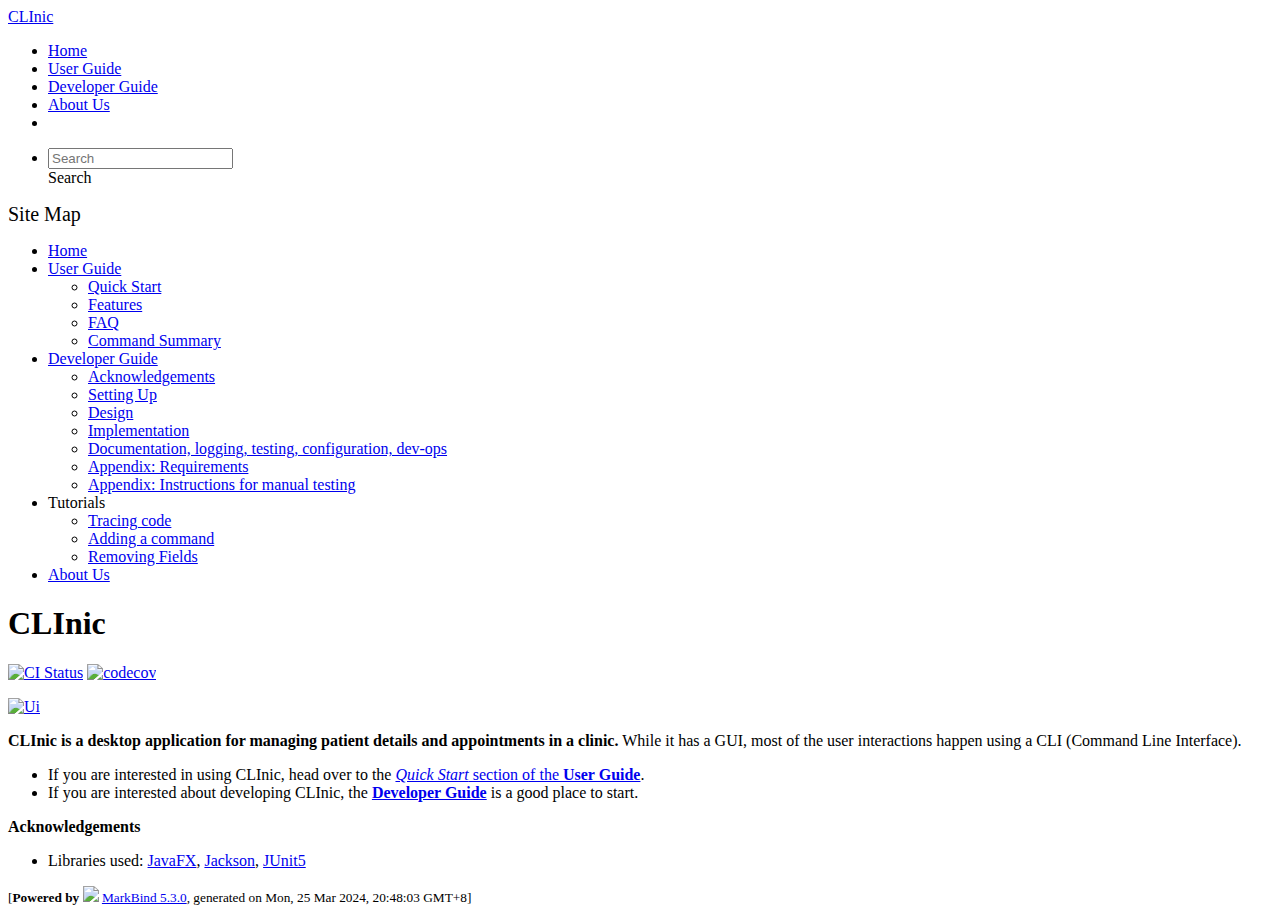
==== commit d3652239: "deploy: 3ff2d626a381a3cda990f06dcda24ebff7fc234f" ====
--- a/index.html
+++ b/index.html
@@ -15,11 +15,11 @@
   const baseUrl = '/tp'
 </script>
 <body >
-<div id="app" data-server-rendered="true"><header sticky=""><div data-v-73b4aa16><nav class="navbar navbar-expand-md d-print-none navbar-dark bg-dark" data-v-73b4aa16><div class="container-fluid" data-v-73b4aa16><div class="navbar-left" data-v-73b4aa16><a href="/tp/index.html" title="Home" class="navbar-brand" data-v-73b4aa16>CLInic</a></div> <div class="navbar-default" data-v-73b4aa16><ul class="navbar-nav me-auto mt-2 mt-lg-0" data-v-73b4aa16> <li data-v-73b4aa16><a href="/tp/index.html" class="nav-link" data-v-73b4aa16>Home</a></li> <li data-v-73b4aa16><a href="/tp/UserGuide.html" class="nav-link" data-v-73b4aa16>User Guide</a></li> <li data-v-73b4aa16><a href="/tp/DeveloperGuide.html" class="nav-link" data-v-73b4aa16>Developer Guide</a></li> <li data-v-73b4aa16><a href="/tp/AboutUs.html" class="nav-link" data-v-73b4aa16>About Us</a></li> <li data-v-73b4aa16><a href="https://github.com/se-edu/addressbook-level3" target="_blank" class="nav-link" data-v-73b4aa16><span data-v-73b4aa16><span aria-hidden="true" class="fab fa-github" data-v-73b4aa16></span></span></a></li></ul></div> <ul class="navbar-nav navbar-right" data-v-73b4aa16><li data-v-73b4aa16><form class="navbar-form" data-v-73b4aa16><div class="dropdown" style="position:relative;" data-v-01e11c9b><input data-bs-toggle="dropdown" type="text" placeholder="Search" autocomplete="off" value="" class="form-control" data-v-01e11c9b> <div class="form-control placeholder-div-hidden" data-v-01e11c9b>
+<div id="app" data-server-rendered="true"><header sticky=""><div data-v-73b4aa16><nav class="navbar navbar-expand-md d-print-none navbar-dark bg-dark" data-v-73b4aa16><div class="container-fluid" data-v-73b4aa16><div class="navbar-left" data-v-73b4aa16><a href="/tp/index.html" title="Home" class="navbar-brand" data-v-73b4aa16>CLInic</a></div> <div class="navbar-default" data-v-73b4aa16><ul class="navbar-nav me-auto mt-2 mt-lg-0" data-v-73b4aa16> <li data-v-73b4aa16><a href="/tp/index.html" class="nav-link" data-v-73b4aa16>Home</a></li> <li data-v-73b4aa16><a href="/tp/UserGuide.html" class="nav-link" data-v-73b4aa16>User Guide</a></li> <li data-v-73b4aa16><a href="/tp/DeveloperGuide.html" class="nav-link" data-v-73b4aa16>Developer Guide</a></li> <li data-v-73b4aa16><a href="/tp/AboutUs.html" class="nav-link" data-v-73b4aa16>About Us</a></li> <li data-v-73b4aa16><a href="https://github.com/AY2324S2-CS2103T-F10-3/tp" target="_blank" class="nav-link" data-v-73b4aa16><span data-v-73b4aa16><span aria-hidden="true" class="fab fa-github" data-v-73b4aa16></span></span></a></li></ul></div> <ul class="navbar-nav navbar-right" data-v-73b4aa16><li data-v-73b4aa16><form class="navbar-form" data-v-73b4aa16><div class="dropdown" style="position:relative;" data-v-01e11c9b><input data-bs-toggle="dropdown" type="text" placeholder="Search" autocomplete="off" value="" class="form-control" data-v-01e11c9b> <div class="form-control placeholder-div-hidden" data-v-01e11c9b>
       Search
     </div> <ul class="dropdown-menu search-dropdown-menu d-none dropdown-menu-end" data-v-01e11c9b></ul></div></form></li></ul></div></nav> <div class="lower-navbar-container" style="display:none;" data-v-73b4aa16><!----> <!----></div></div></header> <div id="flex-body"><nav id="site-nav" data-v-e6005420><div class="site-nav-top" data-v-e6005420><div class="fw-bold mb-2" style="font-size:1.25rem;" data-v-e6005420>Site Map</div></div> <div class="nav-component slim-scroll" data-v-e6005420><div class="site-nav-root"><ul class="site-nav-list site-nav-list-root" data-v-e6005420><li data-v-e6005420><div onclick="handleSiteNavClick(this)" class="site-nav-default-list-item site-nav-list-item-0" data-v-e6005420><a href="/tp/index.html" data-v-e6005420>Home</a></div></li> <li data-v-e6005420><div onclick="handleSiteNavClick(this)" class="site-nav-default-list-item site-nav-list-item-0" data-v-e6005420><a href="/tp/UserGuide.html" data-v-e6005420>User Guide</a> <div class="site-nav-dropdown-btn-container" data-v-e6005420><i onclick="handleSiteNavClick(this.parentNode.parentNode, false); event.stopPropagation();" class="site-nav-dropdown-btn-icon site-nav-rotate-icon" data-v-e6005420><span aria-hidden="true" class="glyphicon glyphicon-menu-down" data-v-e6005420></span></i></div></div><ul class="site-nav-dropdown-container site-nav-dropdown-container-open site-nav-list" data-v-e6005420><li data-v-e6005420><div onclick="handleSiteNavClick(this)" class="site-nav-default-list-item site-nav-list-item-1" data-v-e6005420><a href="/tp/UserGuide.html#quick-start" data-v-e6005420>Quick Start</a></div></li> <li data-v-e6005420><div onclick="handleSiteNavClick(this)" class="site-nav-default-list-item site-nav-list-item-1" data-v-e6005420><a href="/tp/UserGuide.html#features" data-v-e6005420>Features</a></div></li> <li data-v-e6005420><div onclick="handleSiteNavClick(this)" class="site-nav-default-list-item site-nav-list-item-1" data-v-e6005420><a href="/tp/UserGuide.html#faq" data-v-e6005420>FAQ</a></div></li> <li data-v-e6005420><div onclick="handleSiteNavClick(this)" class="site-nav-default-list-item site-nav-list-item-1" data-v-e6005420><a href="/tp/UserGuide.html#faq" data-v-e6005420>Command Summary</a></div></li></ul></li> <li data-v-e6005420><div onclick="handleSiteNavClick(this)" class="site-nav-default-list-item site-nav-list-item-0" data-v-e6005420><a href="/tp/DeveloperGuide.html" data-v-e6005420>Developer Guide</a> <div class="site-nav-dropdown-btn-container" data-v-e6005420><i onclick="handleSiteNavClick(this.parentNode.parentNode, false); event.stopPropagation();" class="site-nav-dropdown-btn-icon site-nav-rotate-icon" data-v-e6005420><span aria-hidden="true" class="glyphicon glyphicon-menu-down" data-v-e6005420></span></i></div></div><ul class="site-nav-dropdown-container site-nav-dropdown-container-open site-nav-list" data-v-e6005420><li data-v-e6005420><div onclick="handleSiteNavClick(this)" class="site-nav-default-list-item site-nav-list-item-1" data-v-e6005420><a href="/tp/DeveloperGuide.html#acknowledgements" data-v-e6005420>Acknowledgements</a></div></li> <li data-v-e6005420><div onclick="handleSiteNavClick(this)" class="site-nav-default-list-item site-nav-list-item-1" data-v-e6005420><a href="/tp/DeveloperGuide.html#setting-up-getting-started" data-v-e6005420>Setting Up</a></div></li> <li data-v-e6005420><div onclick="handleSiteNavClick(this)" class="site-nav-default-list-item site-nav-list-item-1" data-v-e6005420><a href="/tp/DeveloperGuide.html#design" data-v-e6005420>Design</a></div></li> <li data-v-e6005420><div onclick="handleSiteNavClick(this)" class="site-nav-default-list-item site-nav-list-item-1" data-v-e6005420><a href="/tp/DeveloperGuide.html#implementation" data-v-e6005420>Implementation</a></div></li> <li data-v-e6005420><div onclick="handleSiteNavClick(this)" class="site-nav-default-list-item site-nav-list-item-1" data-v-e6005420><a href="/tp/DeveloperGuide.html#documentation-logging-testing-configuration-dev-ops" data-v-e6005420>Documentation, logging, testing, configuration, dev-ops</a></div></li> <li data-v-e6005420><div onclick="handleSiteNavClick(this)" class="site-nav-default-list-item site-nav-list-item-1" data-v-e6005420><a href="/tp/DeveloperGuide.html#appendix-requirements" data-v-e6005420>Appendix: Requirements</a></div></li> <li data-v-e6005420><div onclick="handleSiteNavClick(this)" class="site-nav-default-list-item site-nav-list-item-1" data-v-e6005420><a href="/tp/DeveloperGuide.html#appendix-instructions-for-manual-testing" data-v-e6005420>Appendix: Instructions for manual testing</a></div></li></ul></li> <li data-v-e6005420><div onclick="handleSiteNavClick(this)" class="site-nav-default-list-item site-nav-list-item-0" data-v-e6005420>Tutorials
 
-<div class="site-nav-dropdown-btn-container" data-v-e6005420><i onclick="handleSiteNavClick(this.parentNode.parentNode, false); event.stopPropagation();" class="site-nav-dropdown-btn-icon" data-v-e6005420><span aria-hidden="true" class="glyphicon glyphicon-menu-down" data-v-e6005420></span></i></div></div><ul class="site-nav-dropdown-container site-nav-list" data-v-e6005420><li data-v-e6005420><div onclick="handleSiteNavClick(this)" class="site-nav-default-list-item site-nav-list-item-1" data-v-e6005420><a href="/tp/tutorials/TracingCode.html" data-v-e6005420>Tracing code</a></div></li> <li data-v-e6005420><div onclick="handleSiteNavClick(this)" class="site-nav-default-list-item site-nav-list-item-1" data-v-e6005420><a href="/tp/tutorials/AddRemark.html" data-v-e6005420>Adding a command</a></div></li> <li data-v-e6005420><div onclick="handleSiteNavClick(this)" class="site-nav-default-list-item site-nav-list-item-1" data-v-e6005420><a href="/tp/tutorials/RemovingFields.html" data-v-e6005420>Removing Fields</a></div></li></ul></li> <li data-v-e6005420><div onclick="handleSiteNavClick(this)" class="site-nav-default-list-item site-nav-list-item-0" data-v-e6005420><a href="/tp/AboutUs.html" data-v-e6005420>About Us</a></div></li> <!----></ul></div></div> <!----></nav> <div id="content-wrapper"><h1 id="addressbook-level-3">AddressBook Level-3<a href="#addressbook-level-3" onclick="event.stopPropagation()" class="fa fa-anchor"></a></h1> <p><a href="https://github.com/se-edu/addressbook-level3/actions"><img src="https://github.com/se-edu/addressbook-level3/workflows/Java%20CI/badge.svg" alt="CI Status" class="img-fluid"></a> <a href="https://codecov.io/gh/se-edu/addressbook-level3"><img src="https://codecov.io/gh/se-edu/addressbook-level3/branch/master/graph/badge.svg" alt="codecov" class="img-fluid"></a></p> <p><a href="/tp/images/Ui.png" target="_self"><img src="/tp/images/Ui.png" alt="Ui" class="img-fluid"></a></p> <p><strong>AddressBook is a desktop application for managing your contact details.</strong> While it has a GUI, most of the user interactions happen using a CLI (Command Line Interface).</p> <ul><li>If you are interested in using AddressBook, head over to the <a href="/tp/UserGuide.html#quick-start"><em>Quick Start</em> section of the <strong>User Guide</strong></a>.</li> <li>If you are interested about developing AddressBook, the <a href="/tp/DeveloperGuide.html"><strong>Developer Guide</strong></a> is a good place to start.</li></ul> <p><strong>Acknowledgements</strong></p> <ul><li>Libraries used: <a href="https://openjfx.io/">JavaFX</a>, <a href="https://github.com/FasterXML/jackson">Jackson</a>, <a href="https://github.com/junit-team/junit5">JUnit5</a></li></ul></div> <nav id="page-nav" data-v-e6005420><div class="nav-component slim-scroll" data-v-e6005420></div> <!----></nav> <div aria-hidden="true" class="scroll-top-button fa-lg d-print-none" style="display:none;bottom:2%;right:2%;position:fixed;"><i class="fas fa-arrow-circle-up"></i></div></div> <footer><div class="text-center"><small>[<span><strong>Powered by</strong></span> <img src="https://markbind.org/favicon.ico" width="30"> <a href="https://markbind.org/">MarkBind 5.3.0</a>, generated on Wed, 6 Mar 2024, 2:00:57 GMT+8]</small></div></footer></div>
+<div class="site-nav-dropdown-btn-container" data-v-e6005420><i onclick="handleSiteNavClick(this.parentNode.parentNode, false); event.stopPropagation();" class="site-nav-dropdown-btn-icon" data-v-e6005420><span aria-hidden="true" class="glyphicon glyphicon-menu-down" data-v-e6005420></span></i></div></div><ul class="site-nav-dropdown-container site-nav-list" data-v-e6005420><li data-v-e6005420><div onclick="handleSiteNavClick(this)" class="site-nav-default-list-item site-nav-list-item-1" data-v-e6005420><a href="/tp/tutorials/TracingCode.html" data-v-e6005420>Tracing code</a></div></li> <li data-v-e6005420><div onclick="handleSiteNavClick(this)" class="site-nav-default-list-item site-nav-list-item-1" data-v-e6005420><a href="/tp/tutorials/AddRemark.html" data-v-e6005420>Adding a command</a></div></li> <li data-v-e6005420><div onclick="handleSiteNavClick(this)" class="site-nav-default-list-item site-nav-list-item-1" data-v-e6005420><a href="/tp/tutorials/RemovingFields.html" data-v-e6005420>Removing Fields</a></div></li></ul></li> <li data-v-e6005420><div onclick="handleSiteNavClick(this)" class="site-nav-default-list-item site-nav-list-item-0" data-v-e6005420><a href="/tp/AboutUs.html" data-v-e6005420>About Us</a></div></li> <!----></ul></div></div> <!----></nav> <div id="content-wrapper"><h1 id="clinic">CLInic<a href="#clinic" onclick="event.stopPropagation()" class="fa fa-anchor"></a></h1> <p><a href="https://github.com/se-edu/addressbook-level3/actions"><img src="https://github.com/se-edu/addressbook-level3/workflows/Java%20CI/badge.svg" alt="CI Status" class="img-fluid"></a> <a href="https://codecov.io/gh/se-edu/addressbook-level3"><img src="https://codecov.io/gh/se-edu/addressbook-level3/branch/master/graph/badge.svg" alt="codecov" class="img-fluid"></a></p> <p><a href="/tp/images/Ui.png" target="_self"><img src="/tp/images/Ui.png" alt="Ui" class="img-fluid"></a></p> <p><strong>CLInic is a desktop application for managing patient details and appointments in a clinic.</strong> While it has a GUI, most of the user interactions happen using a CLI (Command Line Interface).</p> <ul><li>If you are interested in using CLInic, head over to the <a href="/tp/UserGuide.html#quick-start"><em>Quick Start</em> section of the <strong>User Guide</strong></a>.</li> <li>If you are interested about developing CLInic, the <a href="/tp/DeveloperGuide.html"><strong>Developer Guide</strong></a> is a good place to start.</li></ul> <p><strong>Acknowledgements</strong></p> <ul><li>Libraries used: <a href="https://openjfx.io/">JavaFX</a>, <a href="https://github.com/FasterXML/jackson">Jackson</a>, <a href="https://github.com/junit-team/junit5">JUnit5</a></li></ul></div> <nav id="page-nav" data-v-e6005420><div class="nav-component slim-scroll" data-v-e6005420></div> <!----></nav> <div aria-hidden="true" class="scroll-top-button fa-lg d-print-none" style="display:none;bottom:2%;right:2%;position:fixed;"><i class="fas fa-arrow-circle-up"></i></div></div> <footer><div class="text-center"><small>[<span><strong>Powered by</strong></span> <img src="https://markbind.org/favicon.ico" width="30"> <a href="https://markbind.org/">MarkBind 5.3.0</a>, generated on Mon, 25 Mar 2024, 20:48:03 GMT+8]</small></div></footer></div>
 </body><script src="/tp/markbind/js/bootstrap-utility.min.js"></script>
 <script>
   MarkBind.setupWithSearch()
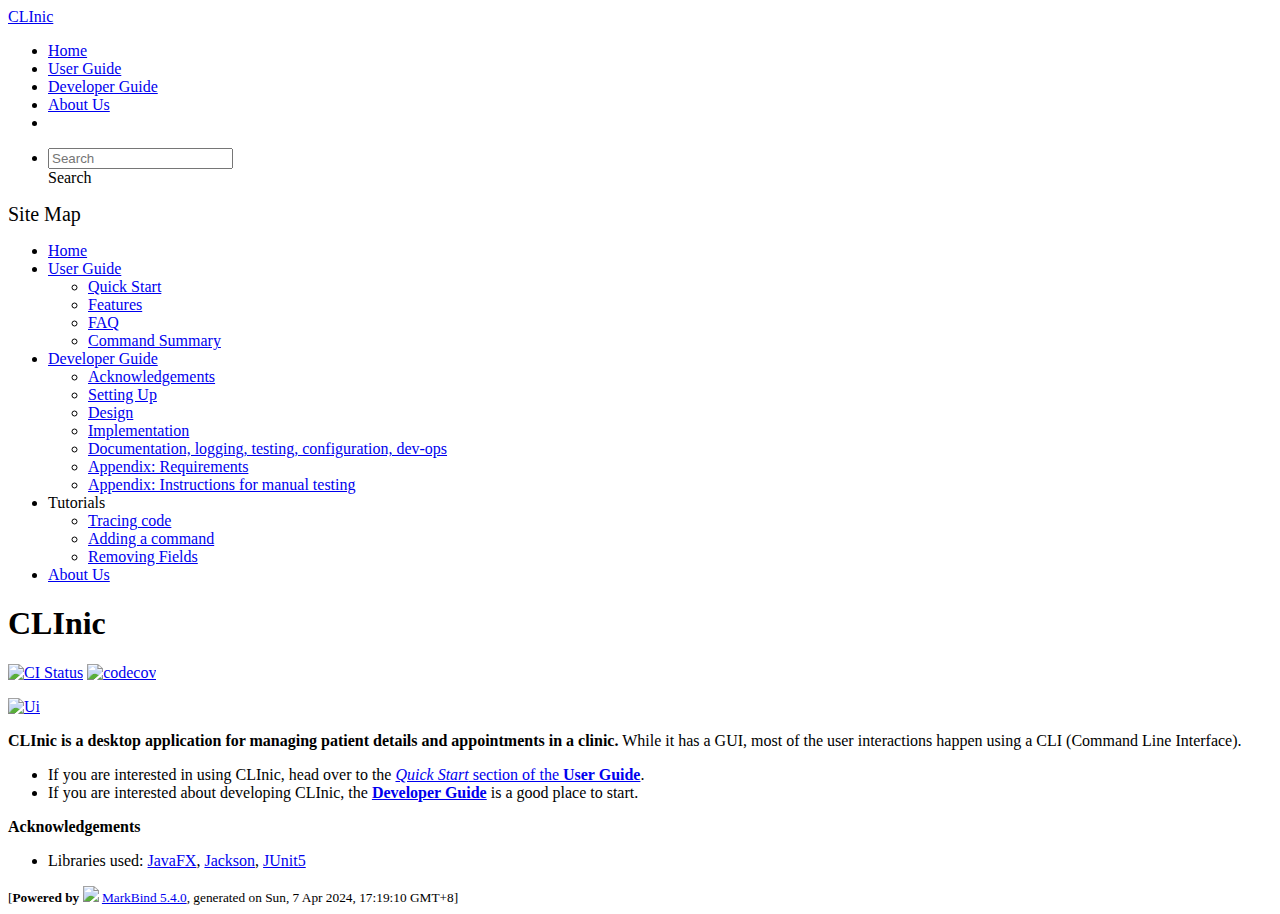
==== commit 6bf97e51: "deploy: bdb3aab3c85e8250414b841fc97716bf6b7eeefd" ====
--- a/index.html
+++ b/index.html
@@ -3,23 +3,23 @@
 <head>
     <meta charset="utf-8">
     <meta http-equiv="X-UA-Compatible" content="IE=edge">
-    <meta name="generator" content="MarkBind 5.3.0">
+    <meta name="generator" content="MarkBind 5.4.0">
     <meta name="viewport" content="width=device-width, initial-scale=1"><title>CLInic - AddressBook Level-3</title> <link rel="stylesheet" href="/tp/markbind/css/bootstrap.min.css"> <link rel="stylesheet" href="/tp/markbind/fontawesome/css/all.min.css"> <link rel="stylesheet" href="/tp/markbind/glyphicons/css/bootstrap-glyphicons.min.css"><link rel="stylesheet" href="/tp/markbind/css/codeblock-light.min.css"><link rel="stylesheet" href="/tp/markbind/css/markbind.min.css"><script src="/tp/markbind/js/polyfill.min.js"></script>
     <script src="/tp/markbind/js/vue.min.js"></script>
     <script src="/tp/markbind/js/markbind.min.js"></script>
     <script src="index.page-vue-render.js"></script><link rel="stylesheet" href="/tp/plugins/markbind-plugin-anchors/markbind-plugin-anchors.css"><link rel="stylesheet" href="/tp/plugins/markbind-plugin-tree/markbind-plugin-tree.css">
     
   <link rel="stylesheet" href="/tp/stylesheets/main.css">
-<link rel="icon" href="/tp/images/SeEduLogo.png"></head>
+<link rel="icon" href="/tp/images/CliNicLogo.png"></head>
 <script>
   const baseUrl = '/tp'
 </script>
 <body >
-<div id="app" data-server-rendered="true"><header sticky=""><div data-v-73b4aa16><nav class="navbar navbar-expand-md d-print-none navbar-dark bg-dark" data-v-73b4aa16><div class="container-fluid" data-v-73b4aa16><div class="navbar-left" data-v-73b4aa16><a href="/tp/index.html" title="Home" class="navbar-brand" data-v-73b4aa16>CLInic</a></div> <div class="navbar-default" data-v-73b4aa16><ul class="navbar-nav me-auto mt-2 mt-lg-0" data-v-73b4aa16> <li data-v-73b4aa16><a href="/tp/index.html" class="nav-link" data-v-73b4aa16>Home</a></li> <li data-v-73b4aa16><a href="/tp/UserGuide.html" class="nav-link" data-v-73b4aa16>User Guide</a></li> <li data-v-73b4aa16><a href="/tp/DeveloperGuide.html" class="nav-link" data-v-73b4aa16>Developer Guide</a></li> <li data-v-73b4aa16><a href="/tp/AboutUs.html" class="nav-link" data-v-73b4aa16>About Us</a></li> <li data-v-73b4aa16><a href="https://github.com/AY2324S2-CS2103T-F10-3/tp" target="_blank" class="nav-link" data-v-73b4aa16><span data-v-73b4aa16><span aria-hidden="true" class="fab fa-github" data-v-73b4aa16></span></span></a></li></ul></div> <ul class="navbar-nav navbar-right" data-v-73b4aa16><li data-v-73b4aa16><form class="navbar-form" data-v-73b4aa16><div class="dropdown" style="position:relative;" data-v-01e11c9b><input data-bs-toggle="dropdown" type="text" placeholder="Search" autocomplete="off" value="" class="form-control" data-v-01e11c9b> <div class="form-control placeholder-div-hidden" data-v-01e11c9b>
+<div id="app" data-server-rendered="true"><header sticky=""><div data-v-7c0fd418><nav class="navbar navbar-expand-md d-print-none navbar-dark bg-dark" data-v-7c0fd418><div class="container-fluid" data-v-7c0fd418><div class="navbar-left" data-v-7c0fd418><a href="/tp/index.html" title="Home" class="navbar-brand" data-v-7c0fd418>CLInic</a></div> <div class="navbar-default" data-v-7c0fd418><ul class="navbar-nav me-auto mt-2 mt-lg-0" data-v-7c0fd418> <li data-v-7c0fd418><a href="/tp/index.html" class="nav-link" data-v-7c0fd418>Home</a></li> <li data-v-7c0fd418><a href="/tp/UserGuide.html" class="nav-link" data-v-7c0fd418>User Guide</a></li> <li data-v-7c0fd418><a href="/tp/DeveloperGuide.html" class="nav-link" data-v-7c0fd418>Developer Guide</a></li> <li data-v-7c0fd418><a href="/tp/AboutUs.html" class="nav-link" data-v-7c0fd418>About Us</a></li> <li data-v-7c0fd418><a href="https://github.com/AY2324S2-CS2103T-F10-3/tp" target="_blank" class="nav-link" data-v-7c0fd418><span data-v-7c0fd418><span aria-hidden="true" class="fab fa-github" data-v-7c0fd418></span></span></a></li></ul></div> <ul class="navbar-nav navbar-right" data-v-7c0fd418><li data-v-7c0fd418><form class="navbar-form" data-v-7c0fd418><div class="dropdown" style="position:relative;" data-v-cea1a814><input data-bs-toggle="dropdown" type="text" placeholder="Search" autocomplete="off" value="" class="form-control" data-v-cea1a814> <div class="form-control placeholder-div-hidden" data-v-cea1a814>
       Search
-    </div> <ul class="dropdown-menu search-dropdown-menu d-none dropdown-menu-end" data-v-01e11c9b></ul></div></form></li></ul></div></nav> <div class="lower-navbar-container" style="display:none;" data-v-73b4aa16><!----> <!----></div></div></header> <div id="flex-body"><nav id="site-nav" data-v-e6005420><div class="site-nav-top" data-v-e6005420><div class="fw-bold mb-2" style="font-size:1.25rem;" data-v-e6005420>Site Map</div></div> <div class="nav-component slim-scroll" data-v-e6005420><div class="site-nav-root"><ul class="site-nav-list site-nav-list-root" data-v-e6005420><li data-v-e6005420><div onclick="handleSiteNavClick(this)" class="site-nav-default-list-item site-nav-list-item-0" data-v-e6005420><a href="/tp/index.html" data-v-e6005420>Home</a></div></li> <li data-v-e6005420><div onclick="handleSiteNavClick(this)" class="site-nav-default-list-item site-nav-list-item-0" data-v-e6005420><a href="/tp/UserGuide.html" data-v-e6005420>User Guide</a> <div class="site-nav-dropdown-btn-container" data-v-e6005420><i onclick="handleSiteNavClick(this.parentNode.parentNode, false); event.stopPropagation();" class="site-nav-dropdown-btn-icon site-nav-rotate-icon" data-v-e6005420><span aria-hidden="true" class="glyphicon glyphicon-menu-down" data-v-e6005420></span></i></div></div><ul class="site-nav-dropdown-container site-nav-dropdown-container-open site-nav-list" data-v-e6005420><li data-v-e6005420><div onclick="handleSiteNavClick(this)" class="site-nav-default-list-item site-nav-list-item-1" data-v-e6005420><a href="/tp/UserGuide.html#quick-start" data-v-e6005420>Quick Start</a></div></li> <li data-v-e6005420><div onclick="handleSiteNavClick(this)" class="site-nav-default-list-item site-nav-list-item-1" data-v-e6005420><a href="/tp/UserGuide.html#features" data-v-e6005420>Features</a></div></li> <li data-v-e6005420><div onclick="handleSiteNavClick(this)" class="site-nav-default-list-item site-nav-list-item-1" data-v-e6005420><a href="/tp/UserGuide.html#faq" data-v-e6005420>FAQ</a></div></li> <li data-v-e6005420><div onclick="handleSiteNavClick(this)" class="site-nav-default-list-item site-nav-list-item-1" data-v-e6005420><a href="/tp/UserGuide.html#faq" data-v-e6005420>Command Summary</a></div></li></ul></li> <li data-v-e6005420><div onclick="handleSiteNavClick(this)" class="site-nav-default-list-item site-nav-list-item-0" data-v-e6005420><a href="/tp/DeveloperGuide.html" data-v-e6005420>Developer Guide</a> <div class="site-nav-dropdown-btn-container" data-v-e6005420><i onclick="handleSiteNavClick(this.parentNode.parentNode, false); event.stopPropagation();" class="site-nav-dropdown-btn-icon site-nav-rotate-icon" data-v-e6005420><span aria-hidden="true" class="glyphicon glyphicon-menu-down" data-v-e6005420></span></i></div></div><ul class="site-nav-dropdown-container site-nav-dropdown-container-open site-nav-list" data-v-e6005420><li data-v-e6005420><div onclick="handleSiteNavClick(this)" class="site-nav-default-list-item site-nav-list-item-1" data-v-e6005420><a href="/tp/DeveloperGuide.html#acknowledgements" data-v-e6005420>Acknowledgements</a></div></li> <li data-v-e6005420><div onclick="handleSiteNavClick(this)" class="site-nav-default-list-item site-nav-list-item-1" data-v-e6005420><a href="/tp/DeveloperGuide.html#setting-up-getting-started" data-v-e6005420>Setting Up</a></div></li> <li data-v-e6005420><div onclick="handleSiteNavClick(this)" class="site-nav-default-list-item site-nav-list-item-1" data-v-e6005420><a href="/tp/DeveloperGuide.html#design" data-v-e6005420>Design</a></div></li> <li data-v-e6005420><div onclick="handleSiteNavClick(this)" class="site-nav-default-list-item site-nav-list-item-1" data-v-e6005420><a href="/tp/DeveloperGuide.html#implementation" data-v-e6005420>Implementation</a></div></li> <li data-v-e6005420><div onclick="handleSiteNavClick(this)" class="site-nav-default-list-item site-nav-list-item-1" data-v-e6005420><a href="/tp/DeveloperGuide.html#documentation-logging-testing-configuration-dev-ops" data-v-e6005420>Documentation, logging, testing, configuration, dev-ops</a></div></li> <li data-v-e6005420><div onclick="handleSiteNavClick(this)" class="site-nav-default-list-item site-nav-list-item-1" data-v-e6005420><a href="/tp/DeveloperGuide.html#appendix-requirements" data-v-e6005420>Appendix: Requirements</a></div></li> <li data-v-e6005420><div onclick="handleSiteNavClick(this)" class="site-nav-default-list-item site-nav-list-item-1" data-v-e6005420><a href="/tp/DeveloperGuide.html#appendix-instructions-for-manual-testing" data-v-e6005420>Appendix: Instructions for manual testing</a></div></li></ul></li> <li data-v-e6005420><div onclick="handleSiteNavClick(this)" class="site-nav-default-list-item site-nav-list-item-0" data-v-e6005420>Tutorials
+    </div> <ul class="dropdown-menu search-dropdown-menu d-none dropdown-menu-end" data-v-cea1a814></ul></div></form></li></ul></div></nav> <div class="lower-navbar-container" style="display:none;" data-v-7c0fd418><!----> <!----></div></div></header> <div id="flex-body"><nav id="site-nav" data-v-e6005420><div class="site-nav-top" data-v-e6005420><div class="fw-bold mb-2" style="font-size:1.25rem;" data-v-e6005420>Site Map</div></div> <div class="nav-component slim-scroll" data-v-e6005420><div class="site-nav-root"><ul class="site-nav-list site-nav-list-root" data-v-e6005420><li data-v-e6005420><div onclick="handleSiteNavClick(this)" class="site-nav-default-list-item site-nav-list-item-0" data-v-e6005420><a href="/tp/index.html" data-v-e6005420>Home</a></div></li> <li data-v-e6005420><div onclick="handleSiteNavClick(this)" class="site-nav-default-list-item site-nav-list-item-0" data-v-e6005420><a href="/tp/UserGuide.html" data-v-e6005420>User Guide</a> <div class="site-nav-dropdown-btn-container" data-v-e6005420><i onclick="handleSiteNavClick(this.parentNode.parentNode, false); event.stopPropagation();" class="site-nav-dropdown-btn-icon site-nav-rotate-icon" data-v-e6005420><span aria-hidden="true" class="glyphicon glyphicon-menu-down" data-v-e6005420></span></i></div></div><ul class="site-nav-dropdown-container site-nav-dropdown-container-open site-nav-list" data-v-e6005420><li data-v-e6005420><div onclick="handleSiteNavClick(this)" class="site-nav-default-list-item site-nav-list-item-1" data-v-e6005420><a href="/tp/UserGuide.html#quick-start" data-v-e6005420>Quick Start</a></div></li> <li data-v-e6005420><div onclick="handleSiteNavClick(this)" class="site-nav-default-list-item site-nav-list-item-1" data-v-e6005420><a href="/tp/UserGuide.html#features" data-v-e6005420>Features</a></div></li> <li data-v-e6005420><div onclick="handleSiteNavClick(this)" class="site-nav-default-list-item site-nav-list-item-1" data-v-e6005420><a href="/tp/UserGuide.html#faq" data-v-e6005420>FAQ</a></div></li> <li data-v-e6005420><div onclick="handleSiteNavClick(this)" class="site-nav-default-list-item site-nav-list-item-1" data-v-e6005420><a href="/tp/UserGuide.html#faq" data-v-e6005420>Command Summary</a></div></li></ul></li> <li data-v-e6005420><div onclick="handleSiteNavClick(this)" class="site-nav-default-list-item site-nav-list-item-0" data-v-e6005420><a href="/tp/DeveloperGuide.html" data-v-e6005420>Developer Guide</a> <div class="site-nav-dropdown-btn-container" data-v-e6005420><i onclick="handleSiteNavClick(this.parentNode.parentNode, false); event.stopPropagation();" class="site-nav-dropdown-btn-icon site-nav-rotate-icon" data-v-e6005420><span aria-hidden="true" class="glyphicon glyphicon-menu-down" data-v-e6005420></span></i></div></div><ul class="site-nav-dropdown-container site-nav-dropdown-container-open site-nav-list" data-v-e6005420><li data-v-e6005420><div onclick="handleSiteNavClick(this)" class="site-nav-default-list-item site-nav-list-item-1" data-v-e6005420><a href="/tp/DeveloperGuide.html#acknowledgements" data-v-e6005420>Acknowledgements</a></div></li> <li data-v-e6005420><div onclick="handleSiteNavClick(this)" class="site-nav-default-list-item site-nav-list-item-1" data-v-e6005420><a href="/tp/DeveloperGuide.html#setting-up-getting-started" data-v-e6005420>Setting Up</a></div></li> <li data-v-e6005420><div onclick="handleSiteNavClick(this)" class="site-nav-default-list-item site-nav-list-item-1" data-v-e6005420><a href="/tp/DeveloperGuide.html#design" data-v-e6005420>Design</a></div></li> <li data-v-e6005420><div onclick="handleSiteNavClick(this)" class="site-nav-default-list-item site-nav-list-item-1" data-v-e6005420><a href="/tp/DeveloperGuide.html#implementation" data-v-e6005420>Implementation</a></div></li> <li data-v-e6005420><div onclick="handleSiteNavClick(this)" class="site-nav-default-list-item site-nav-list-item-1" data-v-e6005420><a href="/tp/DeveloperGuide.html#documentation-logging-testing-configuration-dev-ops" data-v-e6005420>Documentation, logging, testing, configuration, dev-ops</a></div></li> <li data-v-e6005420><div onclick="handleSiteNavClick(this)" class="site-nav-default-list-item site-nav-list-item-1" data-v-e6005420><a href="/tp/DeveloperGuide.html#appendix-requirements" data-v-e6005420>Appendix: Requirements</a></div></li> <li data-v-e6005420><div onclick="handleSiteNavClick(this)" class="site-nav-default-list-item site-nav-list-item-1" data-v-e6005420><a href="/tp/DeveloperGuide.html#appendix-instructions-for-manual-testing" data-v-e6005420>Appendix: Instructions for manual testing</a></div></li></ul></li> <li data-v-e6005420><div onclick="handleSiteNavClick(this)" class="site-nav-default-list-item site-nav-list-item-0" data-v-e6005420>Tutorials
 
-<div class="site-nav-dropdown-btn-container" data-v-e6005420><i onclick="handleSiteNavClick(this.parentNode.parentNode, false); event.stopPropagation();" class="site-nav-dropdown-btn-icon" data-v-e6005420><span aria-hidden="true" class="glyphicon glyphicon-menu-down" data-v-e6005420></span></i></div></div><ul class="site-nav-dropdown-container site-nav-list" data-v-e6005420><li data-v-e6005420><div onclick="handleSiteNavClick(this)" class="site-nav-default-list-item site-nav-list-item-1" data-v-e6005420><a href="/tp/tutorials/TracingCode.html" data-v-e6005420>Tracing code</a></div></li> <li data-v-e6005420><div onclick="handleSiteNavClick(this)" class="site-nav-default-list-item site-nav-list-item-1" data-v-e6005420><a href="/tp/tutorials/AddRemark.html" data-v-e6005420>Adding a command</a></div></li> <li data-v-e6005420><div onclick="handleSiteNavClick(this)" class="site-nav-default-list-item site-nav-list-item-1" data-v-e6005420><a href="/tp/tutorials/RemovingFields.html" data-v-e6005420>Removing Fields</a></div></li></ul></li> <li data-v-e6005420><div onclick="handleSiteNavClick(this)" class="site-nav-default-list-item site-nav-list-item-0" data-v-e6005420><a href="/tp/AboutUs.html" data-v-e6005420>About Us</a></div></li> <!----></ul></div></div> <!----></nav> <div id="content-wrapper"><h1 id="clinic">CLInic<a href="#clinic" onclick="event.stopPropagation()" class="fa fa-anchor"></a></h1> <p><a href="https://github.com/se-edu/addressbook-level3/actions"><img src="https://github.com/se-edu/addressbook-level3/workflows/Java%20CI/badge.svg" alt="CI Status" class="img-fluid"></a> <a href="https://codecov.io/gh/se-edu/addressbook-level3"><img src="https://codecov.io/gh/se-edu/addressbook-level3/branch/master/graph/badge.svg" alt="codecov" class="img-fluid"></a></p> <p><a href="/tp/images/Ui.png" target="_self"><img src="/tp/images/Ui.png" alt="Ui" class="img-fluid"></a></p> <p><strong>CLInic is a desktop application for managing patient details and appointments in a clinic.</strong> While it has a GUI, most of the user interactions happen using a CLI (Command Line Interface).</p> <ul><li>If you are interested in using CLInic, head over to the <a href="/tp/UserGuide.html#quick-start"><em>Quick Start</em> section of the <strong>User Guide</strong></a>.</li> <li>If you are interested about developing CLInic, the <a href="/tp/DeveloperGuide.html"><strong>Developer Guide</strong></a> is a good place to start.</li></ul> <p><strong>Acknowledgements</strong></p> <ul><li>Libraries used: <a href="https://openjfx.io/">JavaFX</a>, <a href="https://github.com/FasterXML/jackson">Jackson</a>, <a href="https://github.com/junit-team/junit5">JUnit5</a></li></ul></div> <nav id="page-nav" data-v-e6005420><div class="nav-component slim-scroll" data-v-e6005420></div> <!----></nav> <div aria-hidden="true" class="scroll-top-button fa-lg d-print-none" style="display:none;bottom:2%;right:2%;position:fixed;"><i class="fas fa-arrow-circle-up"></i></div></div> <footer><div class="text-center"><small>[<span><strong>Powered by</strong></span> <img src="https://markbind.org/favicon.ico" width="30"> <a href="https://markbind.org/">MarkBind 5.3.0</a>, generated on Mon, 25 Mar 2024, 20:48:03 GMT+8]</small></div></footer></div>
+<div class="site-nav-dropdown-btn-container" data-v-e6005420><i onclick="handleSiteNavClick(this.parentNode.parentNode, false); event.stopPropagation();" class="site-nav-dropdown-btn-icon" data-v-e6005420><span aria-hidden="true" class="glyphicon glyphicon-menu-down" data-v-e6005420></span></i></div></div><ul class="site-nav-dropdown-container site-nav-list" data-v-e6005420><li data-v-e6005420><div onclick="handleSiteNavClick(this)" class="site-nav-default-list-item site-nav-list-item-1" data-v-e6005420><a href="/tp/tutorials/TracingCode.html" data-v-e6005420>Tracing code</a></div></li> <li data-v-e6005420><div onclick="handleSiteNavClick(this)" class="site-nav-default-list-item site-nav-list-item-1" data-v-e6005420><a href="/tp/tutorials/AddRemark.html" data-v-e6005420>Adding a command</a></div></li> <li data-v-e6005420><div onclick="handleSiteNavClick(this)" class="site-nav-default-list-item site-nav-list-item-1" data-v-e6005420><a href="/tp/tutorials/RemovingFields.html" data-v-e6005420>Removing Fields</a></div></li></ul></li> <li data-v-e6005420><div onclick="handleSiteNavClick(this)" class="site-nav-default-list-item site-nav-list-item-0" data-v-e6005420><a href="/tp/AboutUs.html" data-v-e6005420>About Us</a></div></li> <!----></ul></div></div> <!----></nav> <div id="content-wrapper"><h1 id="clinic">CLInic<a href="#clinic" onclick="event.stopPropagation()" class="fa fa-anchor"></a></h1> <p><a href="https://github.com/se-edu/addressbook-level3/actions"><img src="https://github.com/se-edu/addressbook-level3/workflows/Java%20CI/badge.svg" alt="CI Status" class="img-fluid"></a> <a href="https://codecov.io/gh/se-edu/addressbook-level3"><img src="https://codecov.io/gh/se-edu/addressbook-level3/branch/master/graph/badge.svg" alt="codecov" class="img-fluid"></a></p> <p><a href="/tp/images/Ui.png" target="_self"><img src="/tp/images/Ui.png" alt="Ui" class="img-fluid"></a></p> <p><strong>CLInic is a desktop application for managing patient details and appointments in a clinic.</strong> While it has a GUI, most of the user interactions happen using a CLI (Command Line Interface).</p> <ul><li>If you are interested in using CLInic, head over to the <a href="/tp/UserGuide.html#quick-start"><em>Quick Start</em> section of the <strong>User Guide</strong></a>.</li> <li>If you are interested about developing CLInic, the <a href="/tp/DeveloperGuide.html"><strong>Developer Guide</strong></a> is a good place to start.</li></ul> <p><strong>Acknowledgements</strong></p> <ul><li>Libraries used: <a href="https://openjfx.io/">JavaFX</a>, <a href="https://github.com/FasterXML/jackson">Jackson</a>, <a href="https://github.com/junit-team/junit5">JUnit5</a></li></ul></div> <nav id="page-nav" data-v-e6005420><div class="nav-component slim-scroll" data-v-e6005420></div> <!----></nav> <div aria-hidden="true" class="scroll-top-button fa-lg d-print-none" style="display:none;bottom:2%;right:2%;position:fixed;"><i class="fas fa-arrow-circle-up"></i></div></div> <footer><div class="text-center"><small>[<span><strong>Powered by</strong></span> <img src="https://markbind.org/favicon.ico" width="30"> <a href="https://markbind.org/">MarkBind 5.4.0</a>, generated on Sun, 7 Apr 2024, 17:19:10 GMT+8]</small></div></footer></div>
 </body><script src="/tp/markbind/js/bootstrap-utility.min.js"></script>
 <script>
   MarkBind.setupWithSearch()
